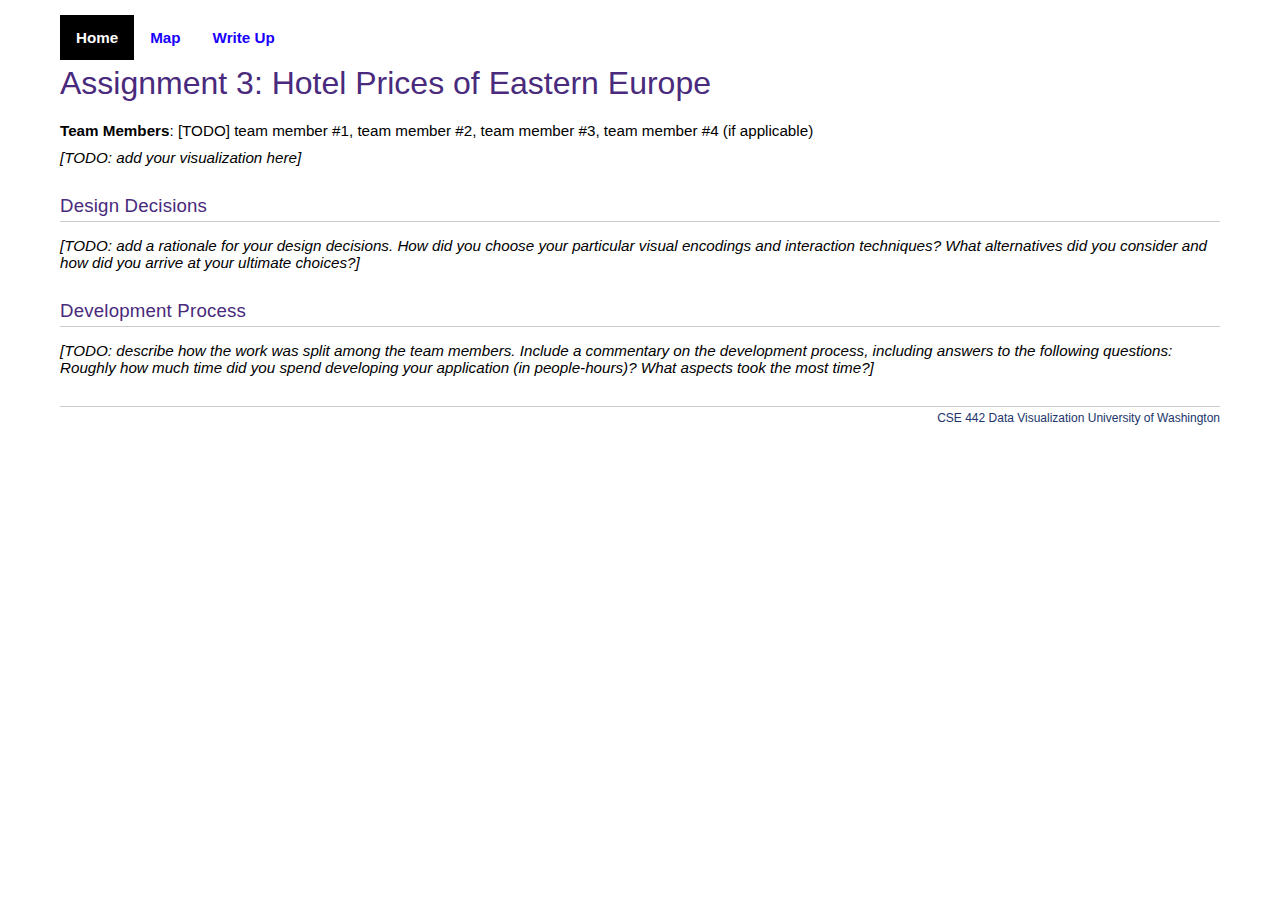
==== docs/index.html @ d59b2aec "first commit" ====
<!DOCTYPE HTML>
<html xml:lang="en" lang="en">
<head>
<title>CSE442 | A3</title>
<style media="all">
* { padding: 0; margin: 0; }
body {
margin: 0 auto 0 auto;
padding: 0;
max-width: 1200px;
font-family: "Avenir", "Avenir Next", Helvetica Neue, Arial;
font-size: 0.95em;
}
a, a:visited { text-decoration: none; color: #7533f4; }
a:hover { text-decoration: underline; color: #f4b014; }
h1, h2, h3, h4, h5 {
color: #492a7c;
background-color: inherit;
font-weight: normal;
padding: 0 0 5px 0;
margin: 15px 0 0 0;
border: none;
clear: right;
}
h1 { font-size: 24pt; margin:  5px 0 10px 0; line-height: 28px; }
h2 { font-size: 14pt; margin: 30px 0 15px 0; letter-spacing: 0.01em; border-bottom: 1px solid #ccc;  line-height: 20px;}
h3 { font-size: 13pt; }
h4 { font-size: 12pt; }
h5 { font-size: 11pt; }
p { margin: 0 0 10px 0; }
.content {
margin: 0;
padding: 15px 20px;
background-color: #ffffff;
}
.title, .title h1, .title a {
color: #492a7c;
font-size: 24pt;
margin-bottom: 20px;
margin-top: 5px;
}
.footer {
border-top: 1px solid #ccc;
margin-top: 30px;
padding-top: 4px;
text-align: right;
font-size: 12px;
}
.footer a {
color: #21346B;
}
.footer a:hover {
color: #ce3333;
}
</style>
<link rel="stylesheet" href="styles.css">
</head>
<body>
<div class="content">
    <section>
        <ul id="navigtion">
            <li><a class="active" href="index.html">Home</a></li>
            <li><a href="map.html">Map</a></li>
            <li><a href="writeup.html">Write Up</a></li>
        </ul>
    </section>
<section class="title">
<a href="/">Assignment 3: Hotel Prices of Eastern Europe</a>
</section>


<section>
<p>
    <strong>Team Members</strong>: [TODO] team member #1, team member #2, team member #3, team member #4 (if applicable)
</p>
</section>

<section>
<em>[TODO: add your visualization here]</em>
</section>

<section>
<h2>Design Decisions</h2>
<em>[TODO: add a rationale for your design decisions.
    How did you choose your particular visual encodings and interaction techniques?
    What alternatives did you consider and how did you arrive at your ultimate choices?]</em>
</section>

<section>
<h2>Development Process</h2>
<em>[TODO: describe how the work was split among the team members.
    Include a commentary on the development process, including answers to the following questions: 
    Roughly how much time did you spend developing your application (in people-hours)? 
    What aspects took the most time?]</em>
</section>

<div class="footer">
<a href="https://courses.cs.washington.edu/courses/cse442/21au/">CSE 442 Data Visualization</a>
<a href="http://www.washington.edu">University of Washington</a>
</div>
</div>
</body>
</html>
---- docs/styles.css ----
/* Navigation Bar Styles */

ul {
    list-style-type: none;
    margin: 0;
    padding: 0;
    overflow: hidden;
    background-color: rgb(255, 255, 255);
}

li {
    float: left;
}

li a {
    display: block;
    color: rgb(25, 0, 255);
    text-align: center;
    padding: 14px 16px;
    text-decoration: none;
    font-weight: 700;
}

li a:hover:not(.active) {
    background-color: rgb(255, 255, 255);
}

.active {
    color: rgb(255, 253, 253);
    background-color: #000000;
}
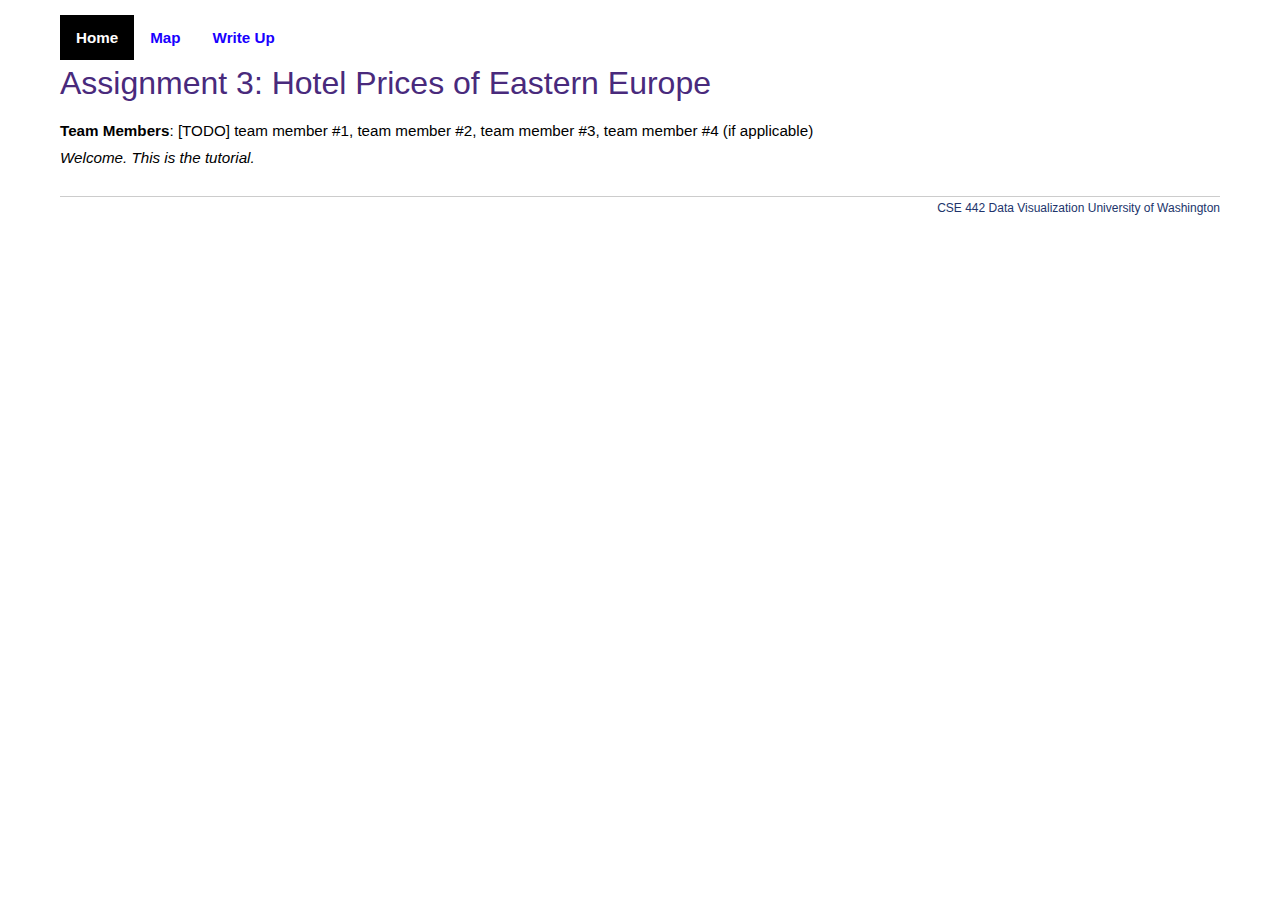
==== commit de49374d: "update" ====
--- a/docs/index.html
+++ b/docs/index.html
@@ -76,22 +76,7 @@
 </section>
 
 <section>
-<em>[TODO: add your visualization here]</em>
-</section>
-
-<section>
-<h2>Design Decisions</h2>
-<em>[TODO: add a rationale for your design decisions.
-    How did you choose your particular visual encodings and interaction techniques?
-    What alternatives did you consider and how did you arrive at your ultimate choices?]</em>
-</section>
-
-<section>
-<h2>Development Process</h2>
-<em>[TODO: describe how the work was split among the team members.
-    Include a commentary on the development process, including answers to the following questions: 
-    Roughly how much time did you spend developing your application (in people-hours)? 
-    What aspects took the most time?]</em>
+<em>Welcome. This is the tutorial.</em>
 </section>
 
 <div class="footer">
--- a/docs/styles.css
+++ b/docs/styles.css
@@ -1,3 +1,4 @@
+
 /* Navigation Bar Styles */
 
 ul {
@@ -29,3 +30,4 @@
     color: rgb(255, 253, 253);
     background-color: #000000;
 }
+
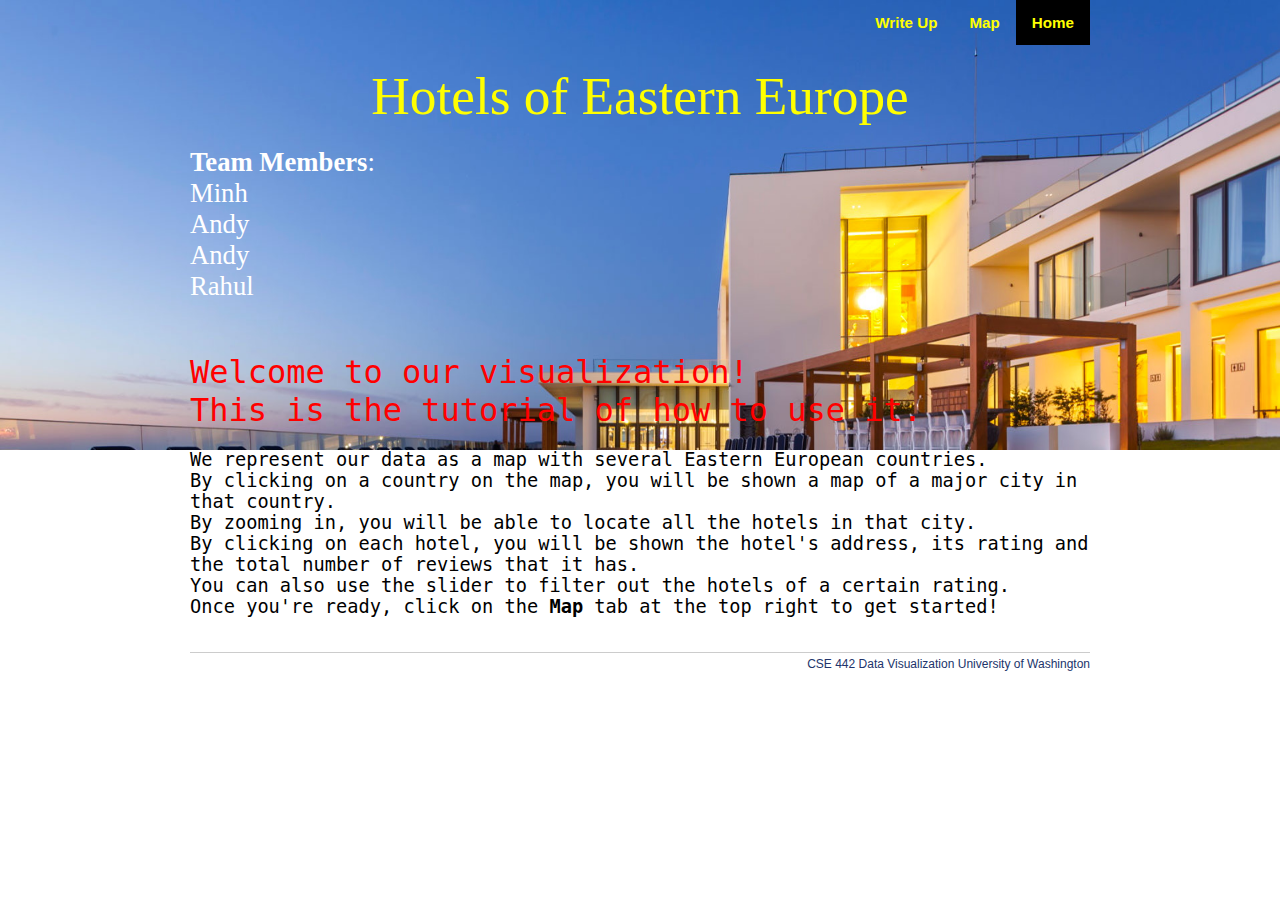
==== commit 0e266bfc: "update more" ====
--- a/docs/index.html
+++ b/docs/index.html
@@ -24,20 +24,26 @@
 }
 h1 { font-size: 24pt; margin:  5px 0 10px 0; line-height: 28px; }
 h2 { font-size: 14pt; margin: 30px 0 15px 0; letter-spacing: 0.01em; border-bottom: 1px solid #ccc;  line-height: 20px;}
-h3 { font-size: 13pt; }
-h4 { font-size: 12pt; }
-h5 { font-size: 11pt; }
+h3 { font-size: 20pt; color: white; font-family: cursive;}
+h4 { font-size: 24pt; color: rgb(255, 0, 0); font-family: monospace;}
+h5 { font-size: 14pt; color: black; font-family: monospace;}
 p { margin: 0 0 10px 0; }
+.navigation {
+margin: 0px 100px;
+padding: 0px 50px;
+background-color: rgba(255,255,255,)
+}
 .content {
-margin: 0;
-padding: 15px 20px;
-background-color: #ffffff;
+margin: 0px 100px;
+padding: 0px 50px;
+background-color: rgba(255,255,255,)
 }
 .title, .title h1, .title a {
-color: #492a7c;
-font-size: 24pt;
-margin-bottom: 20px;
-margin-top: 5px;
+color: yellow;
+text-align: center;
+font-size: 40pt;
+font-family: fantasy;
+margin: 20px 20px;
 }
 .footer {
 border-top: 1px solid #ccc;
@@ -53,30 +59,52 @@
 color: #ce3333;
 }
 </style>
+<style>
+    body {
+      background-image: url('europe.jpg');
+      background-repeat: no-repeat;
+      background-attachment: fixed;
+      background-size: 100% 50%;
+    }
+    </style>
 <link rel="stylesheet" href="styles.css">
 </head>
 <body>
-<div class="content">
+<div class="navigation">
     <section>
-        <ul id="navigtion">
-            <li><a class="active" href="index.html">Home</a></li>
-            <li><a href="map.html">Map</a></li>
-            <li><a href="writeup.html">Write Up</a></li>
+        <ul id="navigation">
+            <li><a style="color:yellow;" class="active" href="index.html">Home</a></li>
+            <li><a style="color:yellow;" href="map.html">Map</a></li>
+            <li><a style="color:yellow;" href="writeup.html">Write Up</a></li>
         </ul>
     </section>
+</div>
+<div class="content">
+
 <section class="title">
-<a href="/">Assignment 3: Hotel Prices of Eastern Europe</a>
+<a href="/">Hotels of Eastern Europe
+</a>
 </section>
 
 
 <section>
-<p>
-    <strong>Team Members</strong>: [TODO] team member #1, team member #2, team member #3, team member #4 (if applicable)
-</p>
+<h3>
+    <strong>Team Members</strong>:<br> Minh<br> Andy <br> Andy<br> Rahul<br><br>
+</h3>
+    
+
 </section>
 
 <section>
-<em>Welcome. This is the tutorial.</em>
+<h4>Welcome to our visualization! <br>This is the tutorial of how to use it.</h4>
+<h5>
+We represent our data as a map with several Eastern European countries. <br>
+By clicking on a country on the map, you will be shown a map of a major city in that country. <br>
+By zooming in, you will be able to locate all the hotels in that city. <br>
+By clicking on each hotel, you will be shown the hotel's address, its rating and the total number of reviews that it has. <br>
+You can also use the slider to filter out the hotels of a certain rating. <br>
+Once you're ready, click on the <b>Map</b> tab at the top right to get started!
+</h5>
 </section>
 
 <div class="footer">
--- a/docs/styles.css
+++ b/docs/styles.css
@@ -6,16 +6,16 @@
     margin: 0;
     padding: 0;
     overflow: hidden;
-    background-color: rgb(255, 255, 255);
+
 }
 
 li {
-    float: left;
+    float: right;
 }
 
 li a {
     display: block;
-    color: rgb(25, 0, 255);
+    color: rgb(255, 217, 0);
     text-align: center;
     padding: 14px 16px;
     text-decoration: none;
@@ -23,11 +23,11 @@
 }
 
 li a:hover:not(.active) {
-    background-color: rgb(255, 255, 255);
+    background-color: rgb(0, 172, 252);
 }
 
 .active {
-    color: rgb(255, 253, 253);
+    color: rgb(0, 172, 252);
     background-color: #000000;
 }
 
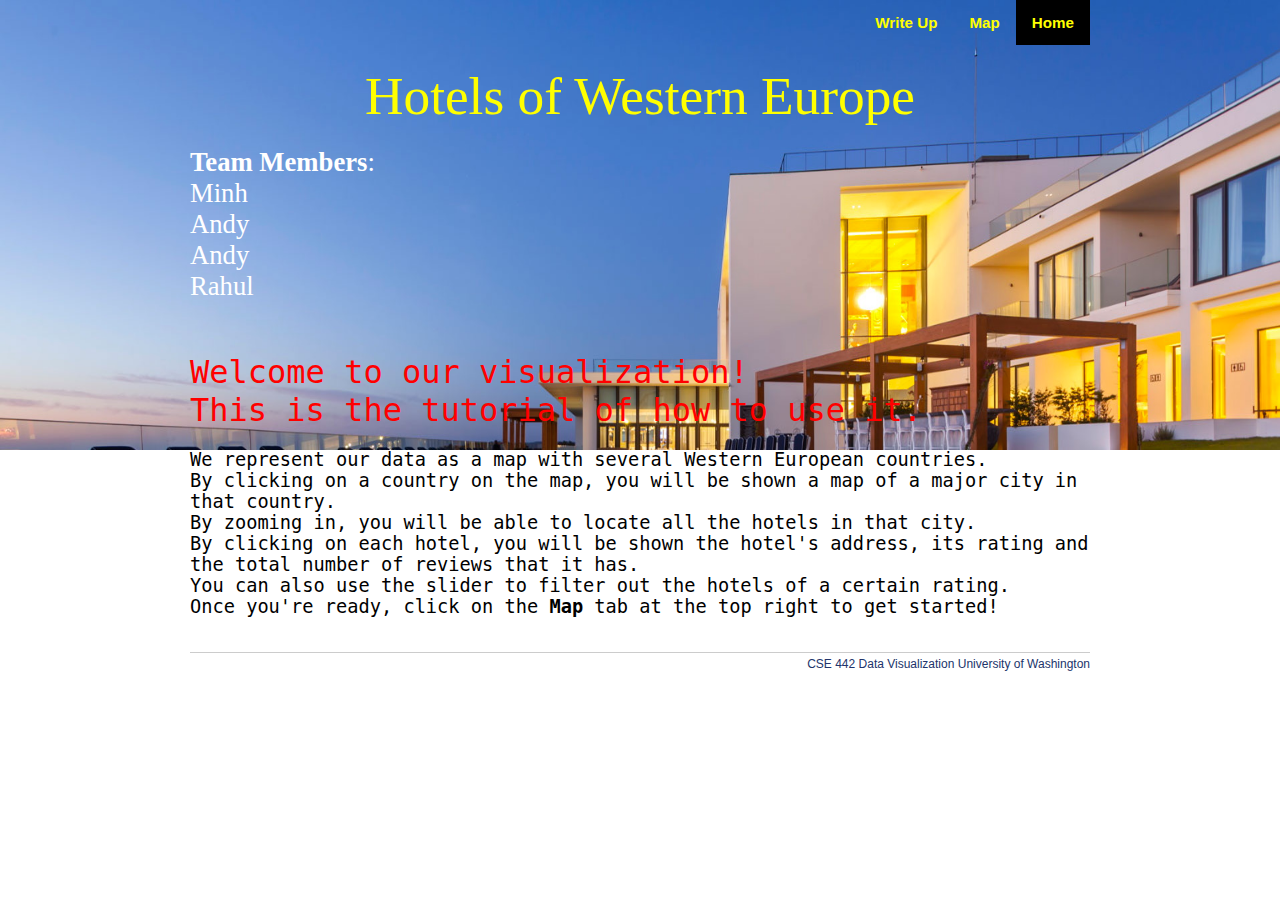
==== commit 2c118a32: "update more" ====
--- a/docs/index.html
+++ b/docs/index.html
@@ -82,7 +82,7 @@
 <div class="content">
 
 <section class="title">
-<a href="/">Hotels of Eastern Europe
+<a href="/">Hotels of Western Europe
 </a>
 </section>
 
@@ -98,7 +98,7 @@
 <section>
 <h4>Welcome to our visualization! <br>This is the tutorial of how to use it.</h4>
 <h5>
-We represent our data as a map with several Eastern European countries. <br>
+We represent our data as a map with several Western European countries. <br>
 By clicking on a country on the map, you will be shown a map of a major city in that country. <br>
 By zooming in, you will be able to locate all the hotels in that city. <br>
 By clicking on each hotel, you will be shown the hotel's address, its rating and the total number of reviews that it has. <br>
